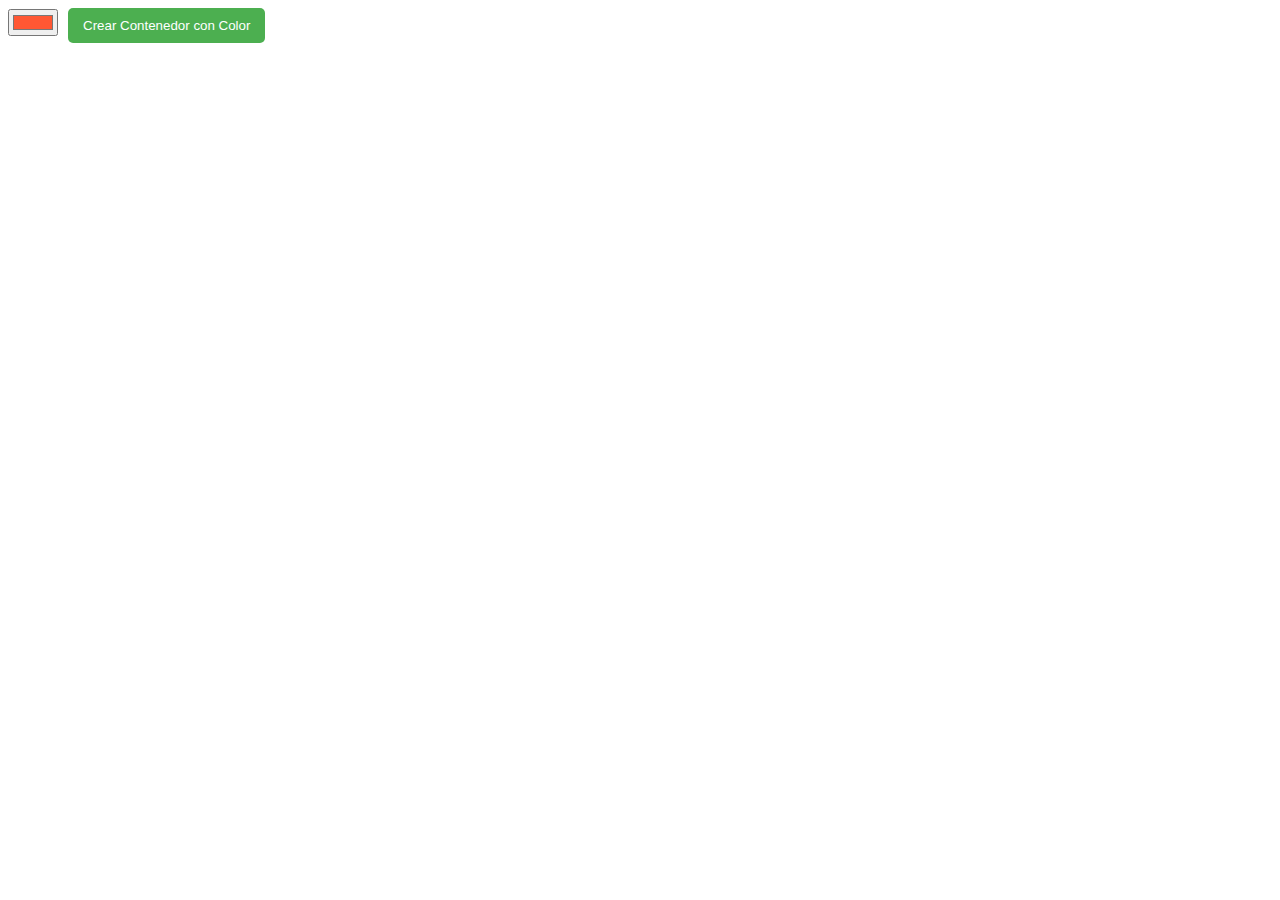
==== 05112024/index.html @ 7a4e5b56 "evidencia" ====
<!DOCTYPE html>
<html lang="es">
<head>
    <meta charset="UTF-8">
    <meta name="viewport" content="width=device-width, initial-scale=1.0">
    <title>Document</title>
</head>
<body>
<div id="app" ></div>
<script src="script.js"></script>
</body>
</html>
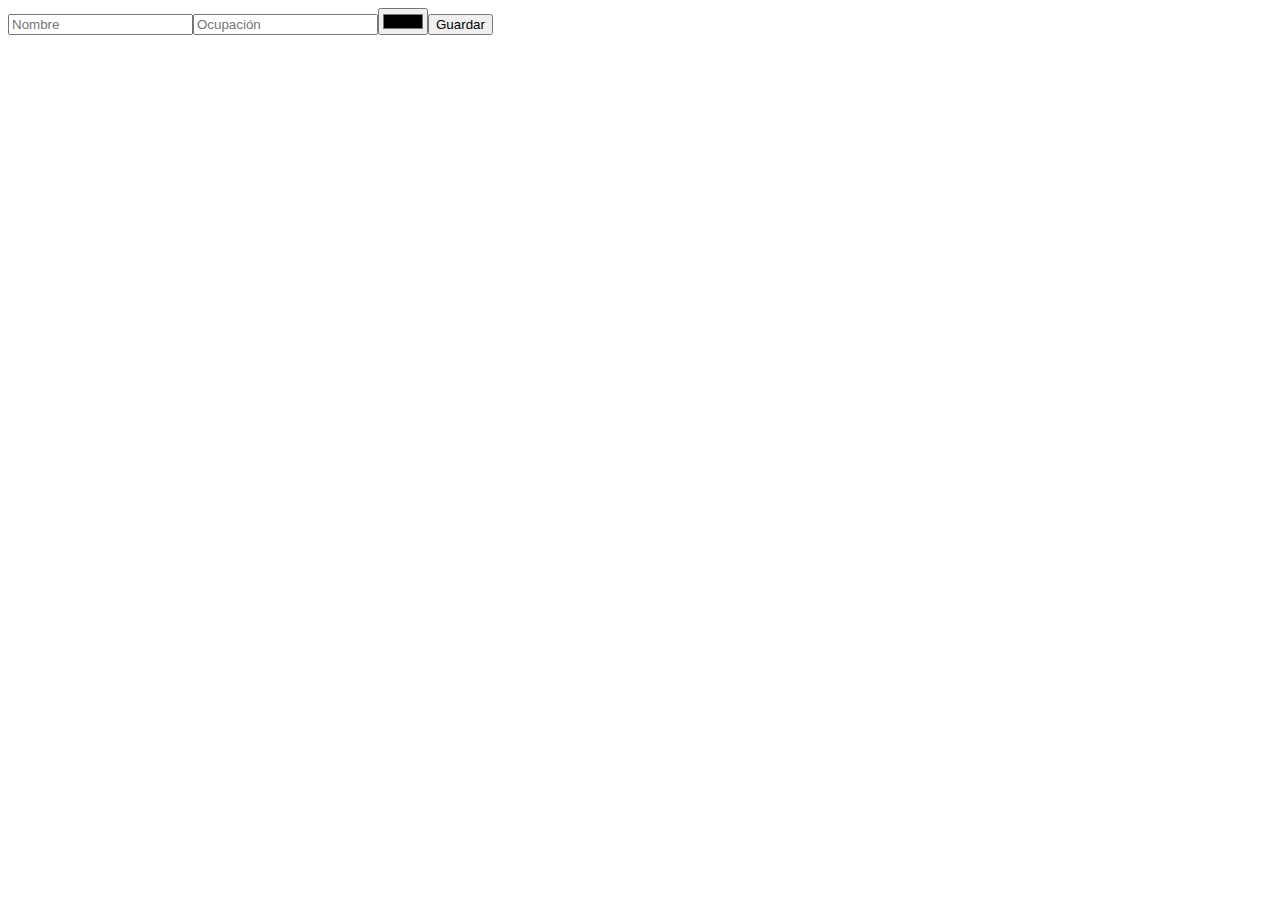
==== commit 1c1abcfe: "evidencia" ====
--- a/05112024/index.html
+++ b/05112024/index.html
@@ -3,10 +3,10 @@
 <head>
     <meta charset="UTF-8">
     <meta name="viewport" content="width=device-width, initial-scale=1.0">
-    <title>Document</title>
+    <title>Tarjetas de Perfil</title>
 </head>
 <body>
-<div id="app" ></div>
-<script src="script.js"></script>
+    <div id="app"></div>
+    <script src="script.js"></script>
 </body>
 </html>
